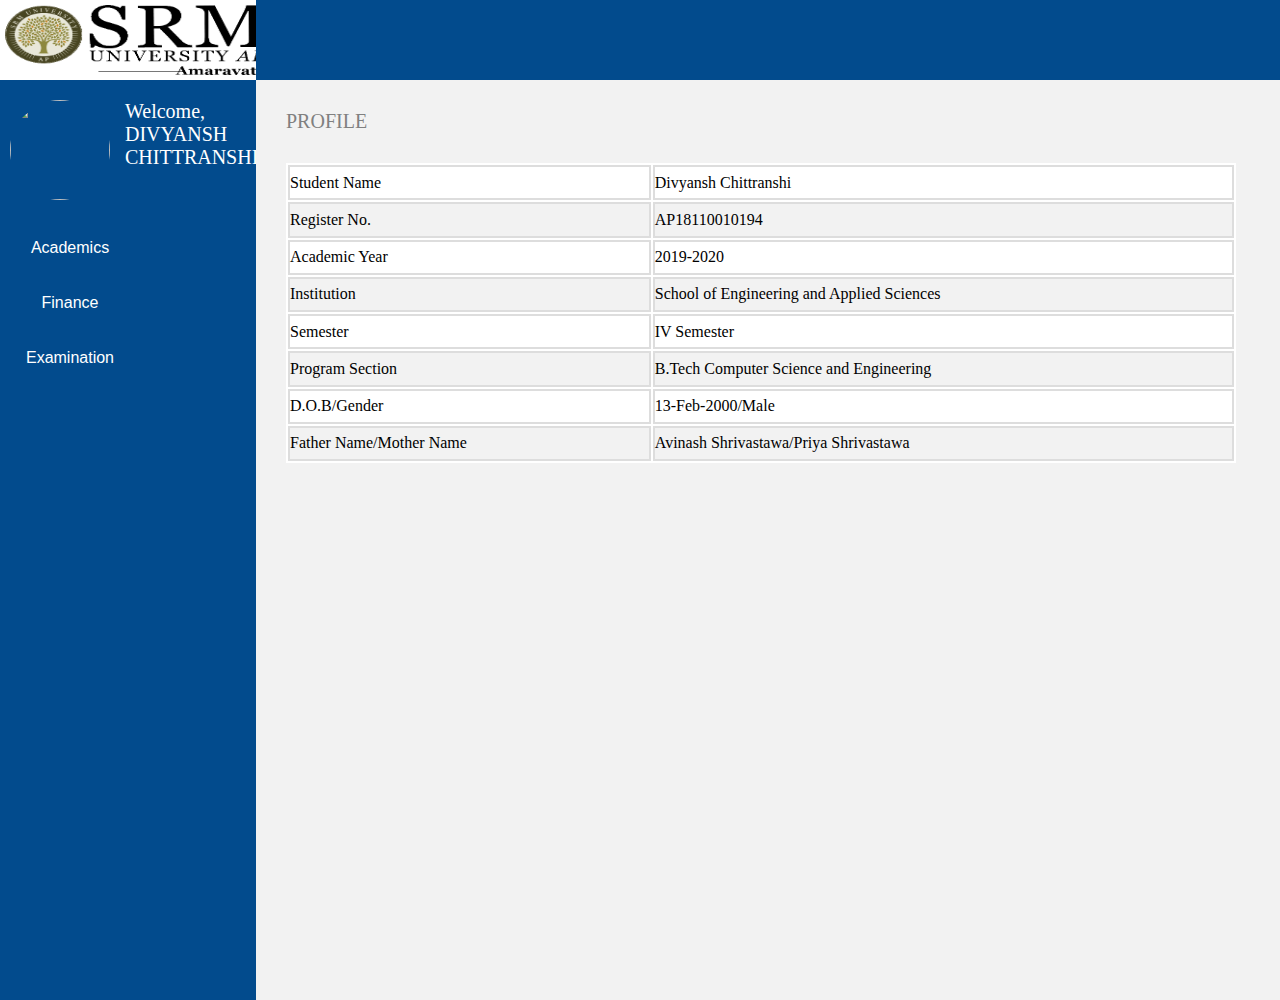
==== main.html @ cfa0cdf3 "SRM AP website" ====
<!DOCTYPE html>
<html lang="en">
<head>
    <meta charset="UTF-8">
    <meta name="viewport" content="width=device-width, initial-scale=1.0">
    <title>Document</title>
    <link rel="stylesheet" href="stylesheet.css">
</head>
<body>
        <div class="menu">
            <div class="logo">
                <img src="logo.png" alt="">
            </div>
            <div class="stu_info flex">
                <img src="https://student.srmap.edu.in/srmapstudentcorner/resources/photos/c830611cfcb94890f2bc41cca17e7734.jpg?rn=921" alt="">
                <div class="name">
                    Welcome,
                    <br>
                    DIVYANSH <br> CHITTRANSHI
                </div>
            </div>
            <div class="menu_items">
                <div class="dropdown">
                    <button class="dropbtn">Academics</button>
                    <div class="dropdown-content">
                        <a href="Academics\time_table.html">Time Table</a>
                        <a href="Academics\attendence_details.html">Attendance Details</a>
                    </div>
                </div>

                <div class="dropdown">
                    <button class="dropbtn">Finance</button>
                    <div class="dropdown-content">
                        <a href="Finance\fee_paid.html">Fee Paid Details</a>
                        <a href="Finance\fee_due.html">Fee Due Details</a>
                    </div>
                </div>

                <div class="dropdown">
                    <button class="dropbtn">Examination</button>
                    <div class="dropdown-content">
                        <a href="Examination\current_sem.html"> Current Semester Result</a>
                        <a href="Examination\exam_marks.html">Exam Marks Details</a>
                    </div>
                </div>
            </div>
        </div>



        <div class="content">
            <div class="top_bar"></div>            
            <div class="text">PROFILE</div>
            <div class="table">
                <table class="ta">
                    <tr>
                        <td>
                            Student Name
                        </td>
                        <td>
                            Divyansh Chittranshi
                        </td>
                    </tr>
                    <tr>
                        <td>
                            Register No.
                        </td>
                        <td>
                            AP18110010194
                        </td>
                    </tr>
                    <tr>
                        <td>
                            Academic Year
                        </td>
                        <td>
                            2019-2020
                        </td>
                    </tr>
                    <tr>
                        <td>
                            Institution
                        </td>
                        <td>
                            School of Engineering and Applied Sciences
                        </td>
                    </tr>
                    <tr>
                        <td>
                            Semester
                        </td>
                        <td>
                            IV Semester
                        </td>
                    </tr>
                    <tr>
                        <td>
                            Program Section
                        </td>
                        <td>
                            B.Tech Computer Science and Engineering
                        </td>
                    </tr>
                    <tr>
                        <td>
                            D.O.B/Gender
                        </td>
                        <td>
                            13-Feb-2000/Male
                        </td>
                    </tr>
                    <tr>
                        <td>
                            Father Name/Mother Name
                        </td>
                        <td>
                            Avinash Shrivastawa/Priya Shrivastawa
                        </td>
                    </tr>
                </table>
            </div>
        </div>
</body>
</html>
---- stylesheet.css ----
*
{
  padding: 0px;
  margin: 0px;
  list-style: none;
}

.flex
{
  display: flex;
}

.blue{background-color: blue;}
.yellow{background-color: yellow;}
.pink{background-color: pink;}
.orange{background-color: orange;}

.menu
{
  height: 1000px;
  width: 20%;
  background-color: #024b8d;
  float: left;
}


.logo
{
  background-color: white;
  height: 80px;
  width: 270px;
  text-align: center;
}


.logo img{
  height: 70px;
  width: 260px;
  margin-top: 5px;
}


.stu_info{
  width: 270px;
  height: 140px;
}

.stu_info img{
  height: 100px;
  width: 100px;
  margin: 20px 10px;
  border-radius: 50%;
}

.name
{
  font-size: 20px;
  color: white;
  margin: 20px 5px;
  text-align: left;
}

.menu_items div{
  height:40px;
  width: 250px;
  font-size: 20px;
  padding-top: 15px;
  padding-left: 20px;
}





.content
{
  height: 1000px;
  width: 80%;
  background-color: #f2f2f2;
  float: left;
}


.top_bar{
  height: 80px;
  width: 1600px;
  background-color:#024b8d;
}

.text{
  color: gray;
  font-size: 20px;
  padding: 30px;
}

.table{
  margin: 0px 30px 30px 30px;
  height: 300px;
  width: 950px;
  background-color: white;
  border-collapse: collapse;
}

.table table{
  height: 300px;
  width: 950px;
}

.ta td{
  border: 2px solid #ddd;
}

.ta tr:nth-child(even){
  background-color: #f2f2f2;
}




























.dropbtn {
  background-color: #024b8d;
  color: white;
  padding: 0px;
  font-size: 16px;
  border: none;
  width: 100px;
}

.dropdown {
  position: relative;
  display: inline-block;
}

.dropdown-content {
  display: none;
  position: absolute;
  background-color: #024b8d;
  min-width: 160px;
  box-shadow: 0px 8px 16px 0px rgba(0,0,0,0.2);
  z-index: 1;
}

.dropdown-content a {
  color: white;
  background-color: #024b8d;
  padding: 12px 16px;
  text-decoration: none;
  display: block;
}

.pr{padding:0,0,0,30;}

.dropdown-content a:hover {background-color: #ddd;}

.dropdown:hover .dropdown-content {display: block;}

.dropdown:hover .dropbtn {background-color: #024b8d;}
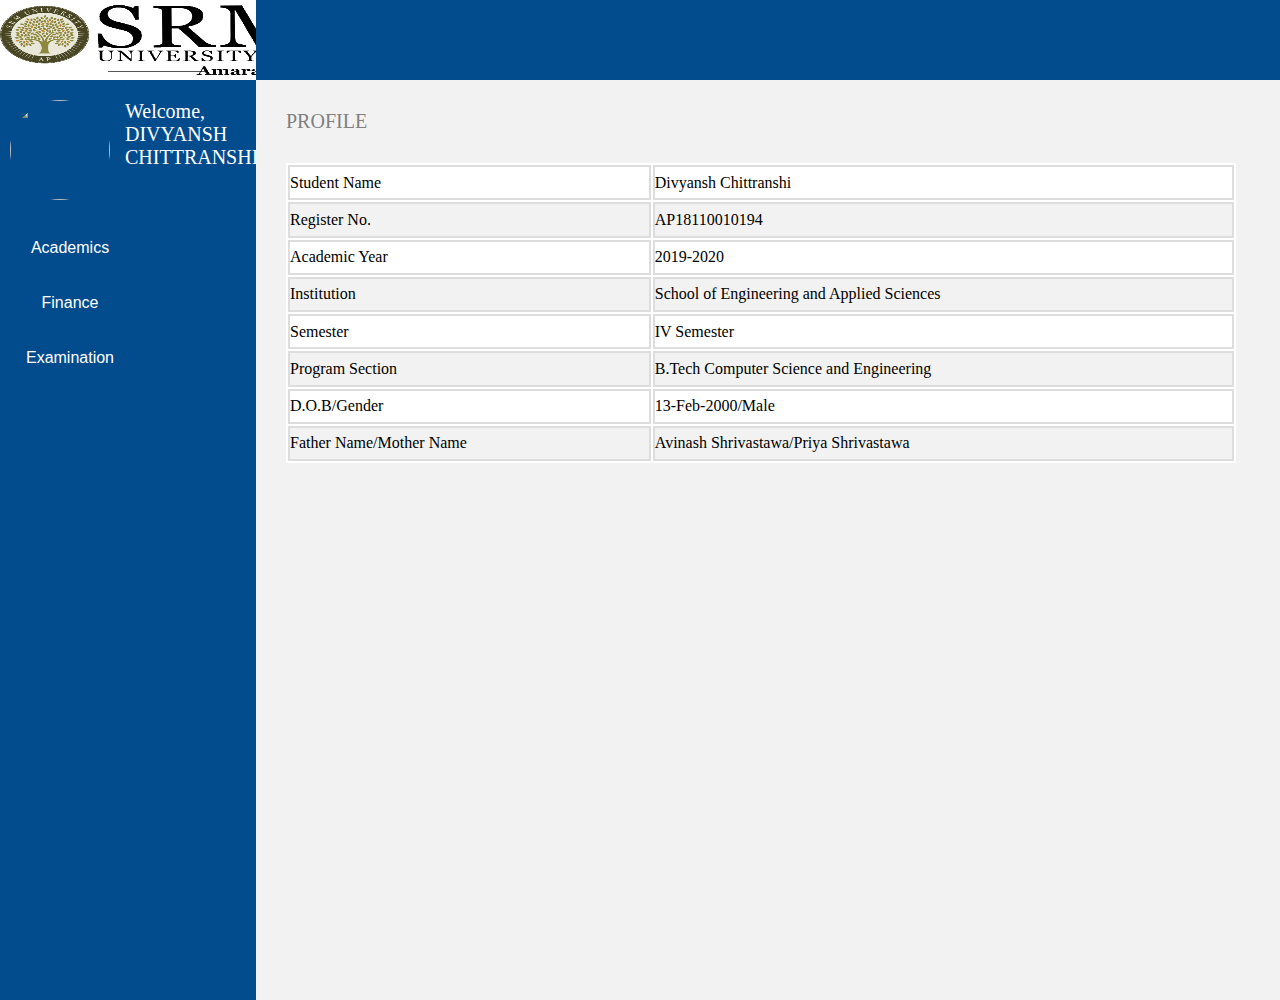
==== commit b9abc74f: "Update main.html" ====
--- a/main.html
+++ b/main.html
@@ -3,7 +3,7 @@
 <head>
     <meta charset="UTF-8">
     <meta name="viewport" content="width=device-width, initial-scale=1.0">
-    <title>Document</title>
+    <title>Candidate Login</title>
     <link rel="stylesheet" href="stylesheet.css">
 </head>
 <body>
@@ -121,4 +121,4 @@
             </div>
         </div>
 </body>
-</html>+</html>
--- a/stylesheet.css
+++ b/stylesheet.css
@@ -28,14 +28,14 @@
 {
   background-color: white;
   height: 80px;
-  width: 270px;
+  width: 300px;
   text-align: center;
 }
 
 
 .logo img{
   height: 70px;
-  width: 260px;
+  width: 300px;
   margin-top: 5px;
 }
 
